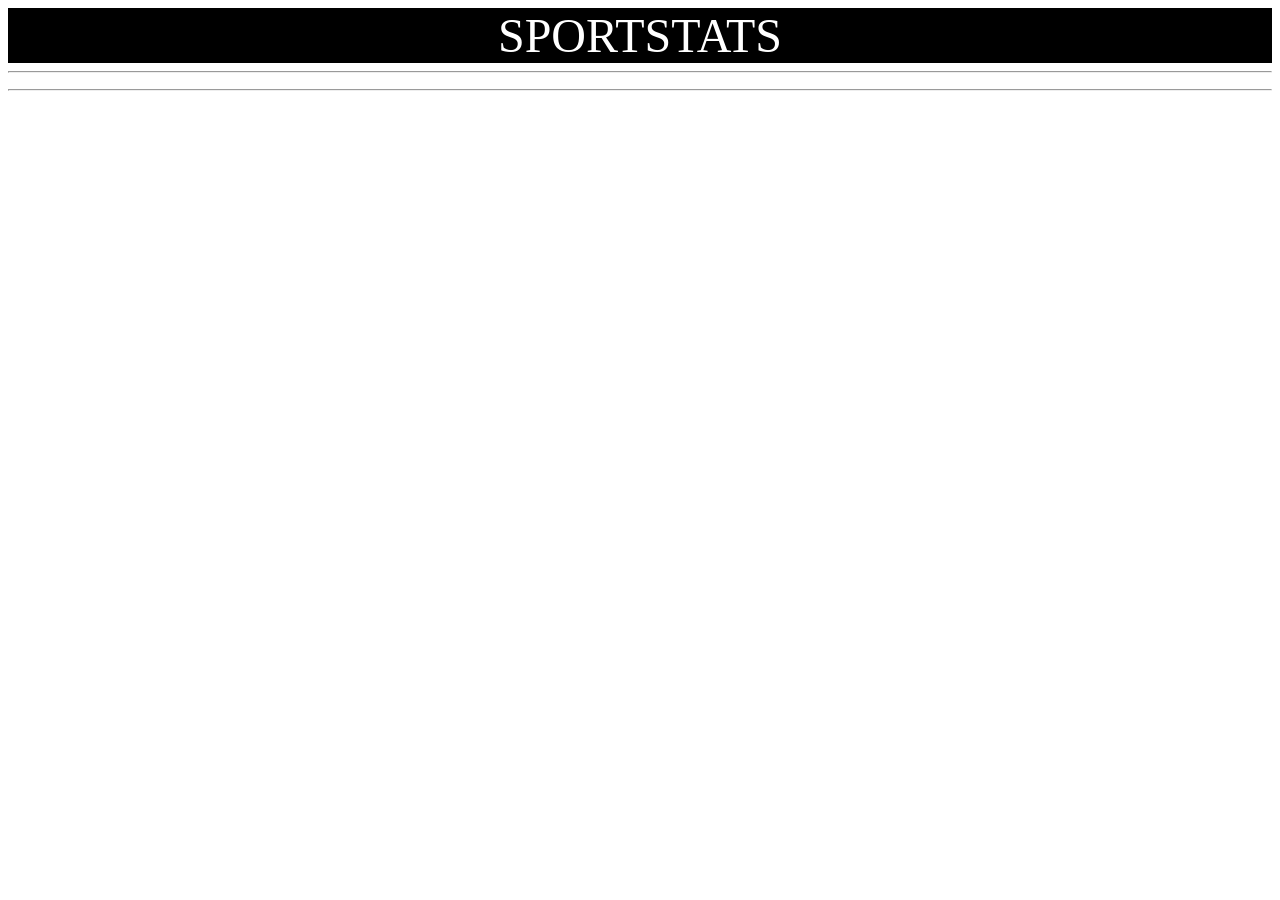
==== index.html @ 5f5cb021 "Primera version" ====
<!DOCTYPE html>
<html lang="es">
<head>
    <meta charset="UTF-8">
    <title>Página Principal</title>
    <link rel="stylesheet" href="css/styles.css">
    <script src="https://code.jquery.com/jquery-3.7.1.min.js"></script>
    <script type="module" src="js/main.js"></script>

</head>
<body>
    <header id="titulo">SPORTSTATS</header>
    <hr>
    <nav id="barra_ppal"></nav>
    <hr>
    <nav id="barra_secundaria"></nav>
    <nav id="barra_terciaria"></nav>
    <main></main>
    <section></section>
    <footer></footer>
</body>
</html>
---- css/styles.css ----
#titulo {
    background: black;
    color: white;
    font-size: 3rem;
    text-align: center;
    margin: 0 auto;
}

#barra_ppal {
    border-radius: 20px;
    display: grid;
    grid-template-columns: repeat(12, 1fr);
    margin: 0 auto;
}

button {
    background-color: blue;
    color: white;
    border-radius: 20px;
    justify-content: center;
    margin: 0 auto;
    padding: 1.5rem;
}
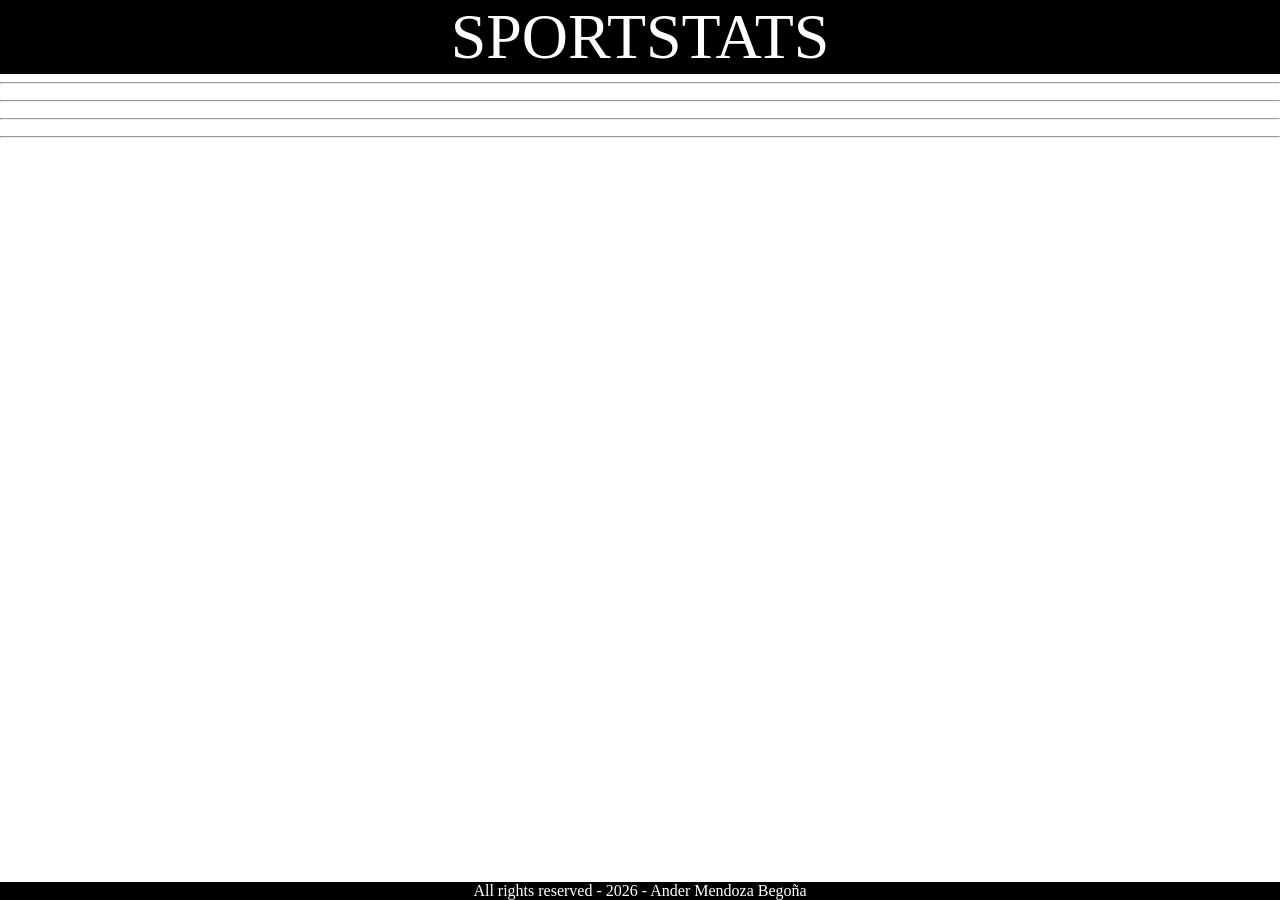
==== commit a20853f0: "Version 2 - Lógica con extracción de temporadas + Equipos" ====
--- a/index.html
+++ b/index.html
@@ -13,10 +13,11 @@
     <hr>
     <nav id="barra_ppal"></nav>
     <hr>
-    <nav id="barra_secundaria"></nav>
-    <nav id="barra_terciaria"></nav>
-    <main></main>
-    <section></section>
-    <footer></footer>
+    <nav id="barra_sec"></nav>
+    <hr>
+    <nav id="barra_ter"></nav>
+    <hr>
+    <nav id="barra_cuar"></nav>
+    <footer id>All rights reserved - 2026 - Ander Mendoza Begoña</footer>
 </body>
 </html>
--- a/css/styles.css
+++ b/css/styles.css
@@ -1,7 +1,16 @@
+body {
+    text-align: center;
+    margin: 0 auto;
+}
+
+nav {
+    text-align: center;
+}
+
 #titulo {
     background: black;
     color: white;
-    font-size: 3rem;
+    font-size: 4rem;
     text-align: center;
     margin: 0 auto;
 }
@@ -11,13 +20,58 @@
     display: grid;
     grid-template-columns: repeat(12, 1fr);
     margin: 0 auto;
+    
+        button {
+        background-color: blue;
+        color: white;
+        border-radius: 20px;
+        justify-content: center;
+        margin: 0 auto;
+        padding: 1.5rem;
+    }
+
 }
 
-button {
-    background-color: blue;
+#barra_sec{
+    border-radius: 20px;
+    display: grid;
+    grid-template-columns: repeat(12, 1fr);
+    margin: 0 auto;
+
+        button {
+        background-color: orange;
+        color: black;
+        border-radius: 20px;
+        justify-content: center;
+        margin: 0 auto;
+        padding: 1.5rem;
+    }
+
+}
+
+#barra_ter{
+    border-radius: 20px;
+    display: grid;
+    grid-template-columns: repeat(8, 1fr);
+    margin: 0 auto;
+
+        button {
+        background-color: grey;
+        color: black;
+        border-radius: 20px;
+        justify-content: center;
+        margin: 0 auto;
+        padding: 1.5rem;
+    }
+
+}
+
+footer {
+    position: absolute;
+    bottom: 0;
+    width: 100%;
+    text-align: center;
+    background-color: black;
     color: white;
-    border-radius: 20px;
-    justify-content: center;
-    margin: 0 auto;
-    padding: 1.5rem;
 }
+
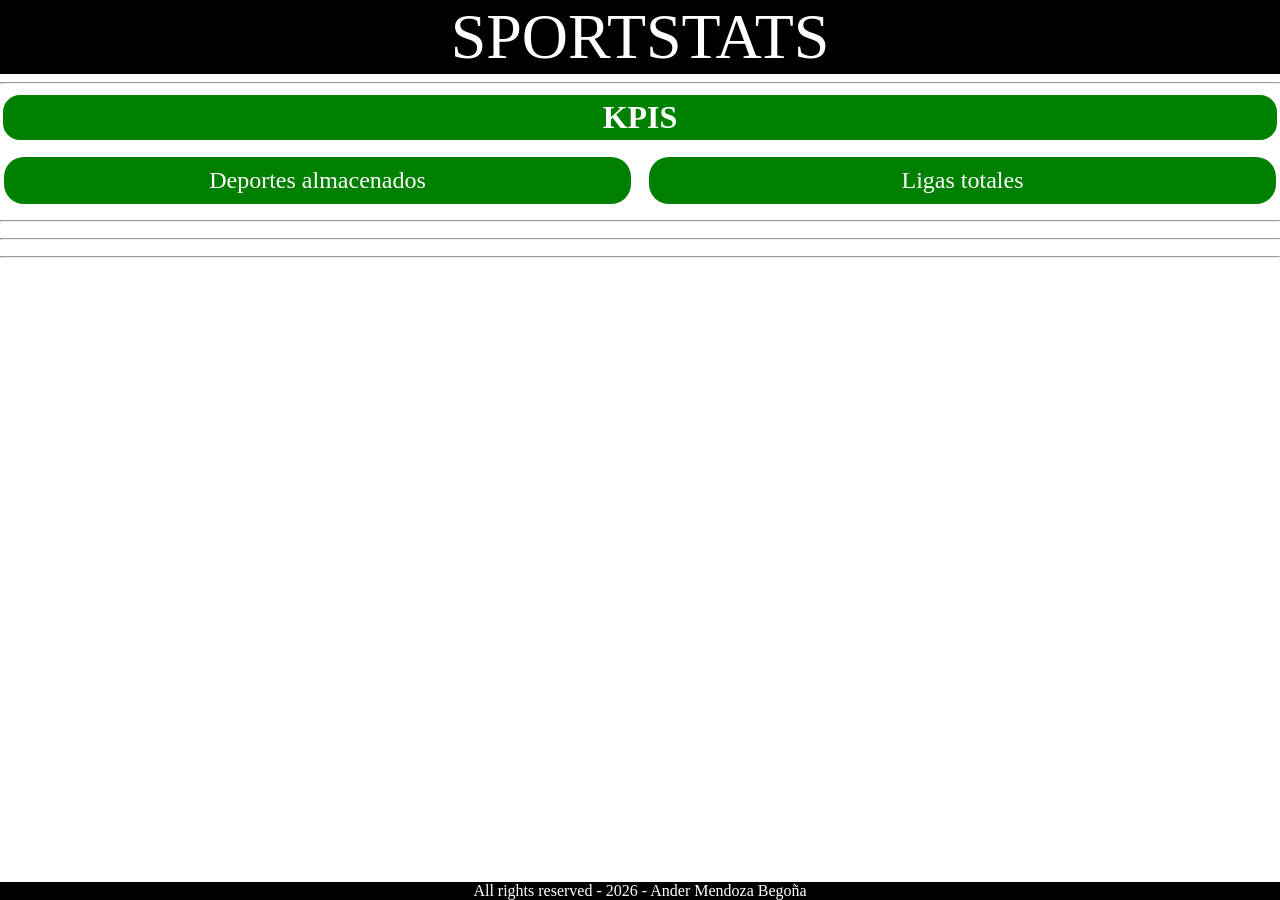
==== commit a110faa1: "Nueva Version con equipos y KPIS" ====
--- a/index.html
+++ b/index.html
@@ -11,12 +11,33 @@
 <body>
     <header id="titulo">SPORTSTATS</header>
     <hr>
+        <div id="loading" class="loading oculto">
+    <div class="spinner"></div>
+    <p>Cargando datos...</p>
+    </div>
+    <nav id ="estadisticas">
+        <h2>KPIS</h2> 
+        <p id="numDeportes">Deportes almacenados</p>
+        <p id="numLigas">Ligas totales</p>
+    </nav>
     <nav id="barra_ppal"></nav>
     <hr>
+    <div id="loading" class="loading oculto">
+    <div class="spinner"></div>
+    <p>Cargando datos...</p>
+    </div>
     <nav id="barra_sec"></nav>
     <hr>
+        <div id="loading" class="loading oculto">
+    <div class="spinner"></div>
+    <p>Cargando datos...</p>
+    </div>
     <nav id="barra_ter"></nav>
     <hr>
+    <div id="loading" class="loading oculto">
+    <div class="spinner"></div>
+    <p>Cargando datos...</p>
+    </div>
     <nav id="barra_cuar"></nav>
     <footer id>All rights reserved - 2026 - Ander Mendoza Begoña</footer>
 </body>
--- a/css/styles.css
+++ b/css/styles.css
@@ -29,7 +29,37 @@
         margin: 0 auto;
         padding: 1.5rem;
     }
+}
 
+#estadisticas {
+    background-color: white;
+    display: grid;
+    grid-template-columns: repeat(2, 1fr);
+    justify-content: center;
+    text-align: center;
+    gap: 10px;
+    margin-top: 0;
+    margin-bottom: 0.25rem;
+    h2 {
+        padding: 0.25rem;
+        margin: 0;
+        grid-column: 1 / -1;
+        border: solid white;
+        background-color: green;
+        border-radius: 20px;
+        color: white;
+        font-size: 2rem;
+    }
+
+    p {
+        padding: 10px;
+        margin: 0;
+        background-color: green;
+        border-radius: 20px;
+        color: white;
+        font-size: 1.5rem;
+        margin: 0.25rem;
+    }
 }
 
 #barra_sec{
@@ -75,3 +105,81 @@
     color: white;
 }
 
+.loading {
+    position: fixed;
+    top: 0;
+    left: 0;
+    width: 100%;
+    height: 100%;
+    background: rgba(255, 255, 255, 0.85);
+    display: flex;
+    flex-direction: column;
+    justify-content: center;
+    align-items: center;
+    z-index: 9999;
+}
+
+.oculto {
+    display: none;
+}
+
+.spinner {
+    width: 50px;
+    height: 50px;
+    border: 5px solid #ddd;
+    border-top: 5px solid #3498db;
+    border-radius: 50%;
+    animation: girar 0.8s linear infinite;
+}
+
+.loading p {
+    font-size: 16px;
+    font-weight: bold;
+    color: #333;
+    margin-top: 15px;
+}
+
+@keyframes girar {
+    to {
+        transform: rotate(360deg);
+    }
+}
+
+#contenedorEquipos {
+    display: grid;
+    grid-template-columns: repeat(auto-fit, minmax(180px, 1fr));
+    gap: 20px;
+    padding: 20px;
+}
+
+.tarjeta-equipo {
+    background-color: #172033;
+    color: white;
+    padding: 20px;
+    border-radius: 12px;
+    text-align: center;
+    transition: transform 0.2s ease;
+}
+
+.tarjeta-equipo:hover {
+    transform: translateY(-5px);
+}
+
+.tarjeta-equipo img {
+    width: 80px;
+    height: 80px;
+    object-fit: contain;
+}
+
+.tarjeta-equipo p {
+    font-weight: bold;
+    margin-bottom: 0;
+}
+
+#boton_reinicio {
+    border: solid red;
+    background: orange;
+    color: white;
+    text-decoration: none;
+    padding: 1rem;
+}
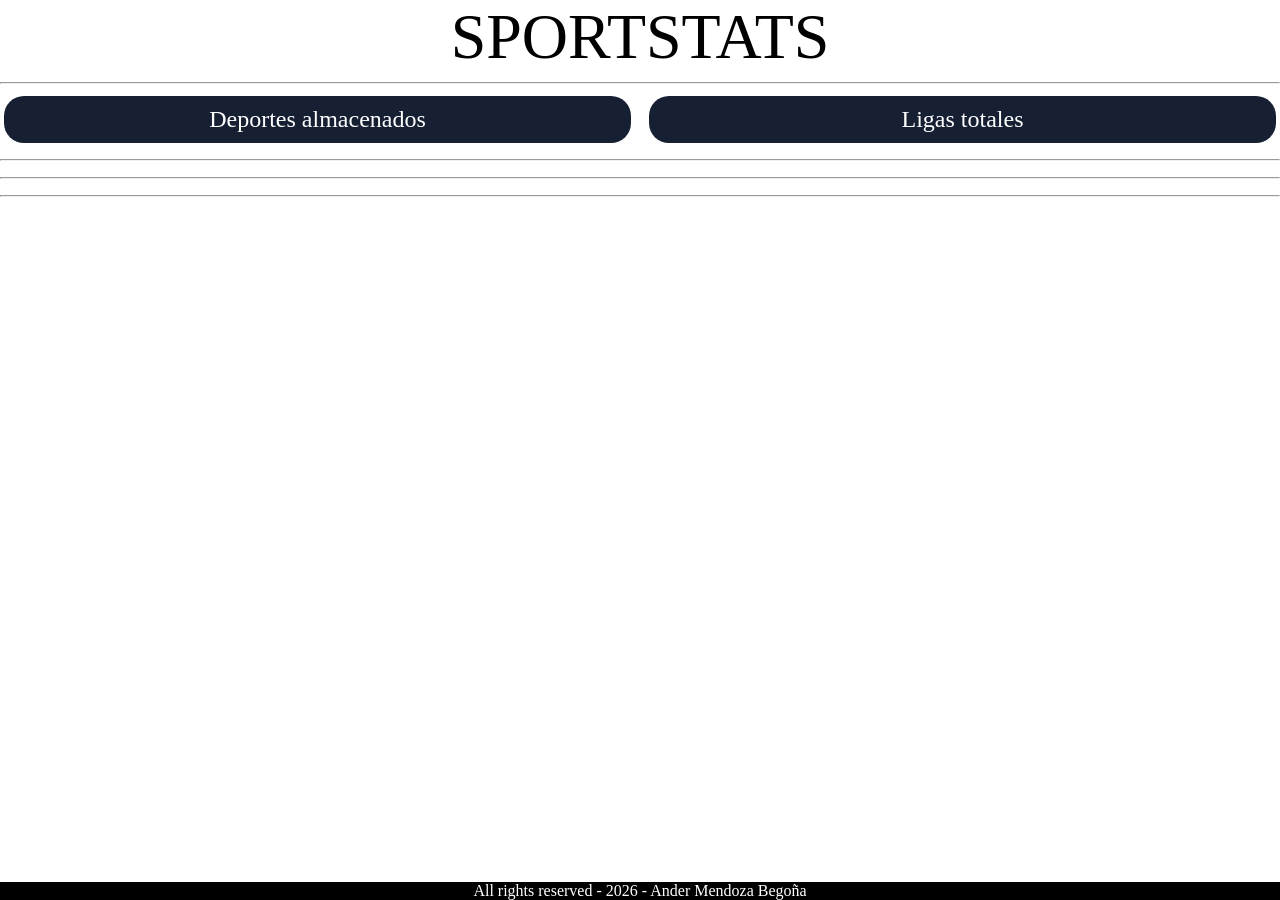
==== commit 59e90eea: "Version Final" ====
--- a/index.html
+++ b/index.html
@@ -16,7 +16,6 @@
     <p>Cargando datos...</p>
     </div>
     <nav id ="estadisticas">
-        <h2>KPIS</h2> 
         <p id="numDeportes">Deportes almacenados</p>
         <p id="numLigas">Ligas totales</p>
     </nav>
--- a/css/styles.css
+++ b/css/styles.css
@@ -8,8 +8,7 @@
 }
 
 #titulo {
-    background: black;
-    color: white;
+    color: 172033;
     font-size: 4rem;
     text-align: center;
     margin: 0 auto;
@@ -44,8 +43,7 @@
         padding: 0.25rem;
         margin: 0;
         grid-column: 1 / -1;
-        border: solid white;
-        background-color: green;
+        background-color: #172033;
         border-radius: 20px;
         color: white;
         font-size: 2rem;
@@ -54,7 +52,7 @@
     p {
         padding: 10px;
         margin: 0;
-        background-color: green;
+        background-color: #172033;
         border-radius: 20px;
         color: white;
         font-size: 1.5rem;
@@ -69,8 +67,8 @@
     margin: 0 auto;
 
         button {
-        background-color: orange;
-        color: black;
+        background-color: olivedrab;
+        color: 172033;
         border-radius: 20px;
         justify-content: center;
         margin: 0 auto;
@@ -86,8 +84,8 @@
     margin: 0 auto;
 
         button {
-        background-color: grey;
-        color: black;
+        background-color: cadetblue;
+        color: white;
         border-radius: 20px;
         justify-content: center;
         margin: 0 auto;
@@ -177,9 +175,36 @@
 }
 
 #boton_reinicio {
+    margin-top: rem;
     border: solid red;
     background: orange;
     color: white;
     text-decoration: none;
     padding: 1rem;
+    border-radius: 20px;
+}
+
+#estadisticasEquipo {
+    margin: 2rem;
+    background: #172033;
+    display: grid;
+    padding: 0 auto;
+    border-radius: 10px;
+    width: 40%;
+    text-align: center;
+    box-sizing: border-box;
+    margin: 30px auto;
+    h2{
+        font-size: 2rem;
+        color: white;
+        font-weight: bolder;
+    }
+
+    p {
+        font-size: 1.2rem;
+        color: skyblue;
+        font-family: 'Franklin Gothic Medium', 'Arial Narrow', Arial, sans-serif;
+        font-weight: bolder;
+    }
+
 }
